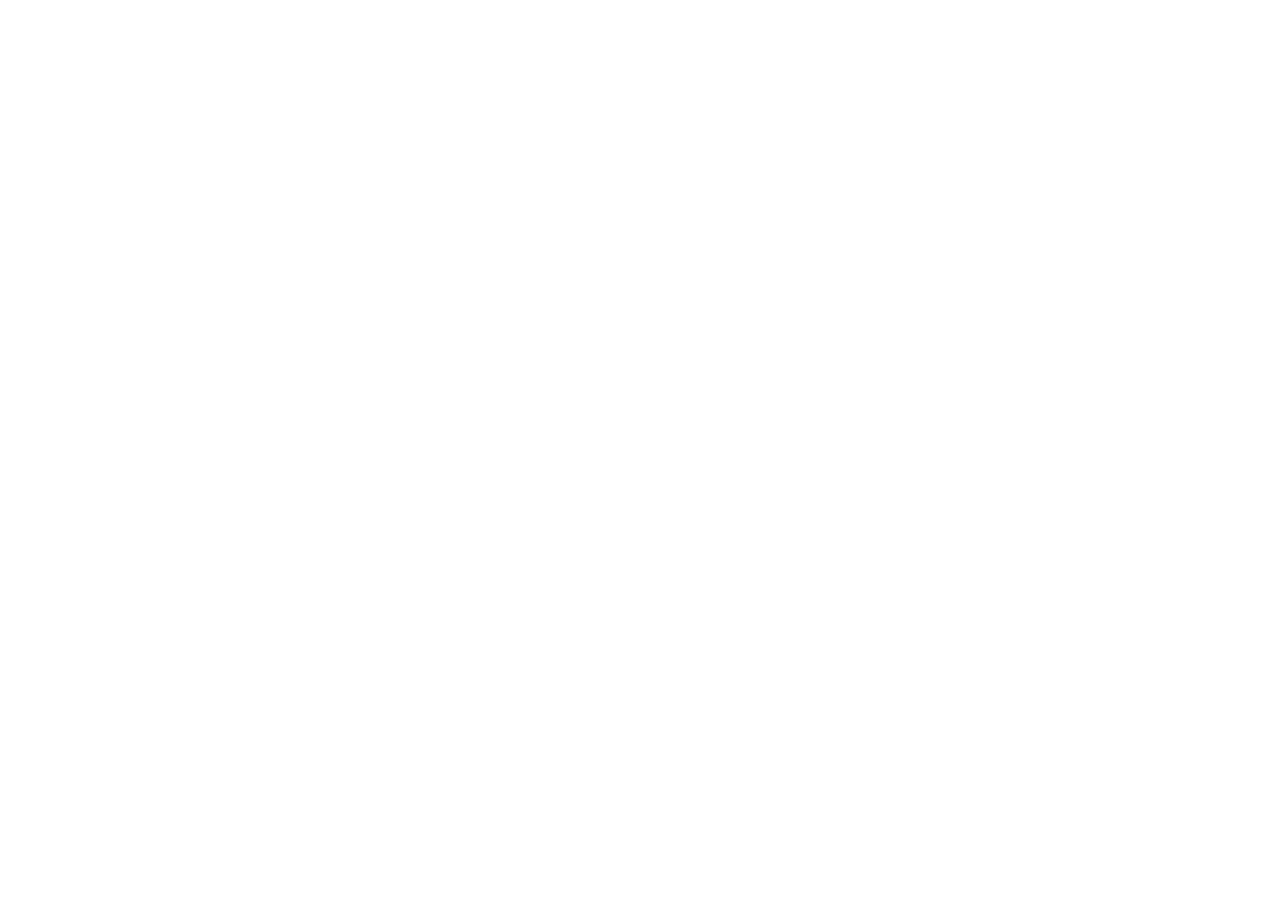
==== frknews.html @ d0df63a7 "aaaaaaaaaaa" ====
<!DOCTYPE html>
<html lang="en">
<head>
    <meta charset="UTF-8">
    <meta name="viewport" content="width=device-width, initial-scale=1.0">
    <title>Document</title>
</head>
<body>
    
</body>
</html>
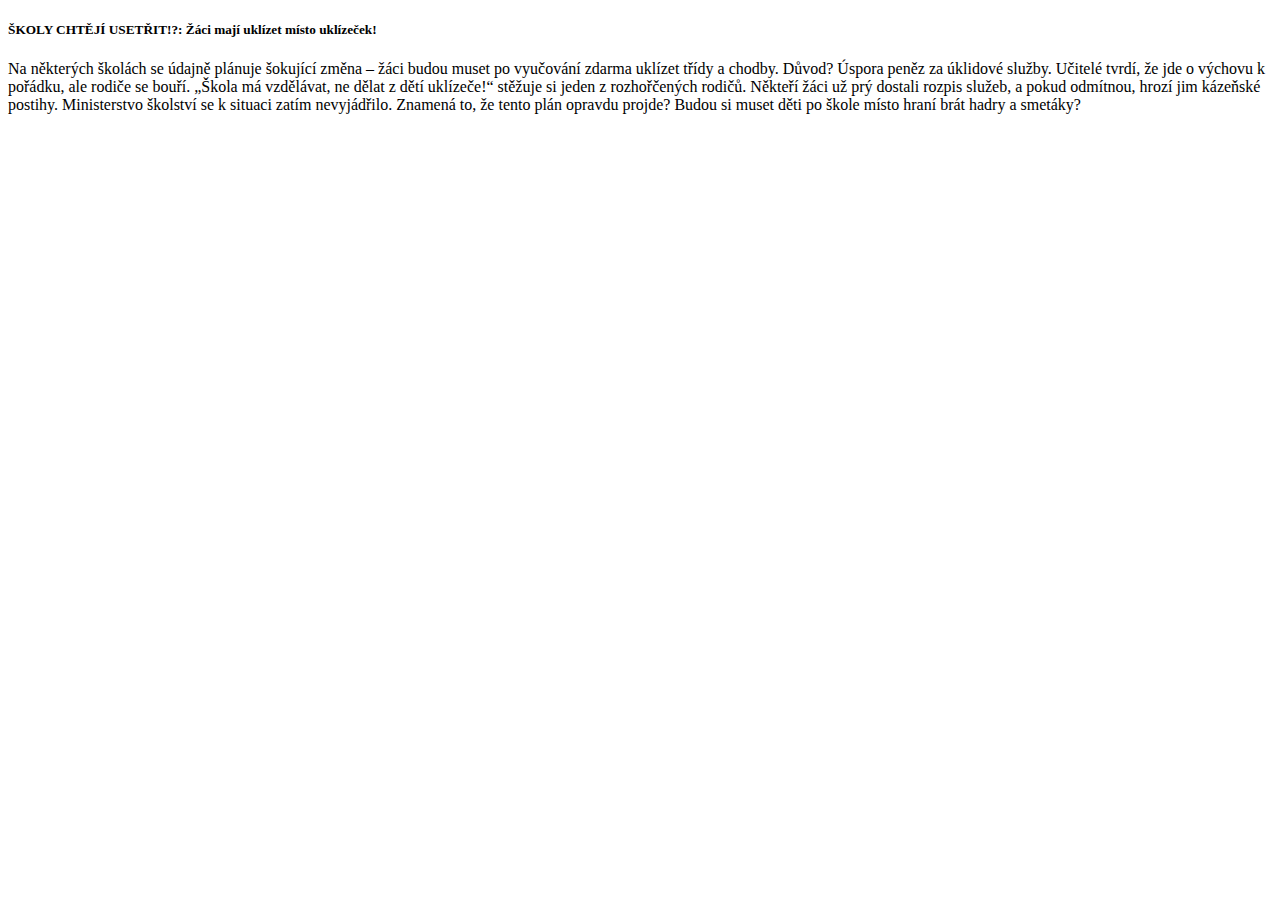
==== commit b0e76542: "text" ====
--- a/frknews.html
+++ b/frknews.html
@@ -4,8 +4,18 @@
     <meta charset="UTF-8">
     <meta name="viewport" content="width=device-width, initial-scale=1.0">
     <title>Document</title>
+    <link rel="stylesheet" href="../freaky_news/frknews.css"> 
 </head>
+
 <body>
-    
+    <div>
+    <h5>ŠKOLY CHTĚJÍ USETŘIT!?: Žáci mají uklízet místo uklízeček!</h5>
+<p>
+    Na některých školách se údajně plánuje šokující změna – žáci budou muset po vyučování zdarma uklízet třídy a chodby.
+    Důvod? Úspora peněz za úklidové služby. Učitelé tvrdí, že jde o výchovu k pořádku, ale rodiče se bouří.
+    „Škola má vzdělávat, ne dělat z dětí uklízeče!“ stěžuje si jeden z rozhořčených rodičů. Někteří žáci už prý dostali rozpis služeb, a pokud odmítnou, hrozí jim kázeňské postihy.
+    Ministerstvo školství se k situaci zatím nevyjádřilo. Znamená to, že tento plán opravdu projde? Budou si muset děti po škole místo hraní brát hadry a smetáky?</p>
+
+    </div>
 </body>
 </html>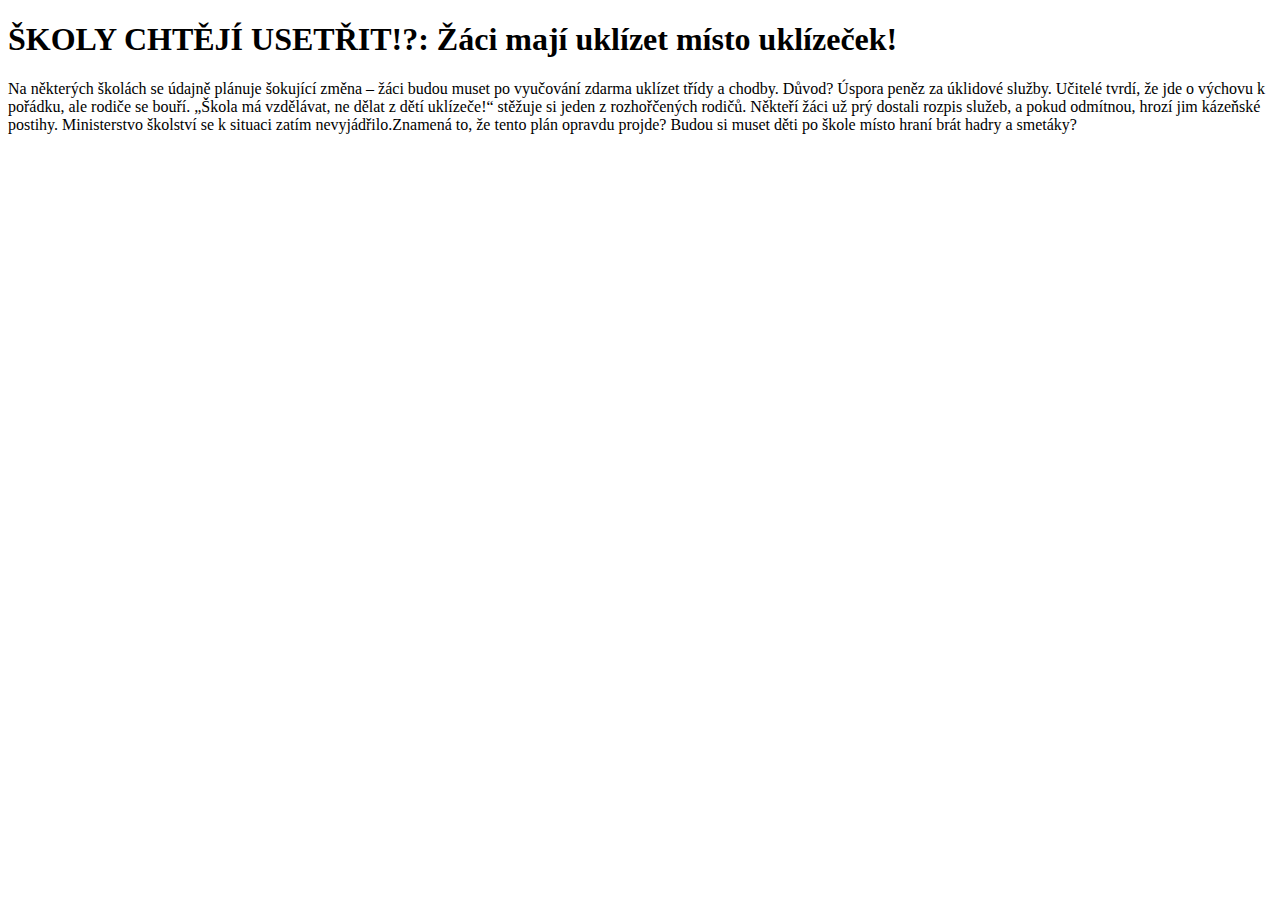
==== commit 4d1f1f07: "f" ====
--- a/frknews.html
+++ b/frknews.html
@@ -8,14 +8,15 @@
 </head>
 
 <body>
-    <div>
-    <h5>ŠKOLY CHTĚJÍ USETŘIT!?: Žáci mají uklízet místo uklízeček!</h5>
-<p>
+     <div class="container" id="ctr1">
+   <div class="item" id="chld1"> <h1>ŠKOLY CHTĚJÍ USETŘIT!?: Žáci mají uklízet místo uklízeček!</h1>
+</div> 
+        </div>
+ <p>
     Na některých školách se údajně plánuje šokující změna – žáci budou muset po vyučování zdarma uklízet třídy a chodby.
     Důvod? Úspora peněz za úklidové služby. Učitelé tvrdí, že jde o výchovu k pořádku, ale rodiče se bouří.
     „Škola má vzdělávat, ne dělat z dětí uklízeče!“ stěžuje si jeden z rozhořčených rodičů. Někteří žáci už prý dostali rozpis služeb, a pokud odmítnou, hrozí jim kázeňské postihy.
-    Ministerstvo školství se k situaci zatím nevyjádřilo. Znamená to, že tento plán opravdu projde? Budou si muset děti po škole místo hraní brát hadry a smetáky?</p>
-
-    </div>
+    Ministerstvo školství se k situaci zatím nevyjádřilo.Znamená to, že tento plán opravdu projde? Budou si muset děti po škole místo hraní brát hadry a smetáky?</p>
+          
 </body>
 </html>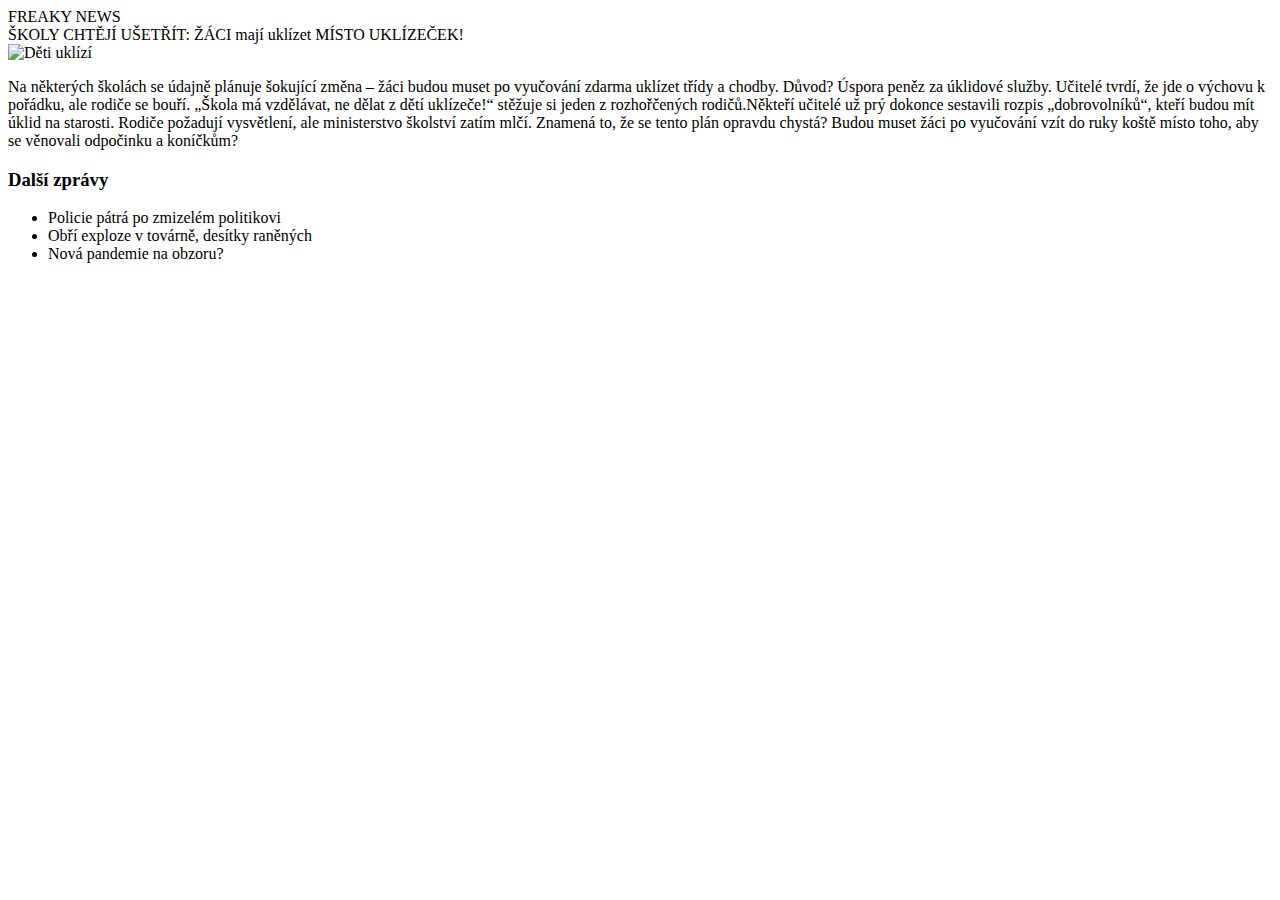
==== commit d74a8faf: "freakynews" ====
--- a/frknews.html
+++ b/frknews.html
@@ -1,22 +1,31 @@
 <!DOCTYPE html>
-<html lang="en">
+<html lang="cs">
 <head>
     <meta charset="UTF-8">
     <meta name="viewport" content="width=device-width, initial-scale=1.0">
-    <title>Document</title>
+    <title>Freaky News</title>
     <link rel="stylesheet" href="../freaky_news/frknews.css"> 
 </head>
+<body>
+    <div class="header">FREAKY NEWS</div>
+    <div class="container">
+        <div class="title"> ŠKOLY CHTĚJÍ UŠETŘÍT: ŽÁCI mají uklízet MÍSTO UKLÍZEČEK!</div>
+        <div class="article">
+            <img src="https://www.epochtimes.com.ua/sites/default/files/field/image/04-2018/1_67.jpg" alt="Děti uklízí">
+            <p></p>
+            <p>Na některých školách se údajně plánuje šokující změna – žáci budou muset po vyučování zdarma uklízet třídy a chodby. Důvod? Úspora peněz za úklidové služby. Učitelé tvrdí, že jde o výchovu k pořádku, ale rodiče se bouří.
 
-<body>
-     <div class="container" id="ctr1">
-   <div class="item" id="chld1"> <h1>ŠKOLY CHTĚJÍ USETŘIT!?: Žáci mají uklízet místo uklízeček!</h1>
-</div> 
+                „Škola má vzdělávat, ne dělat z dětí uklízeče!“ stěžuje si jeden z rozhořčených rodičů.Někteří učitelé už prý dokonce sestavili rozpis „dobrovolníků“, kteří budou mít úklid na starosti.
+
+                Rodiče požadují vysvětlení, ale ministerstvo školství zatím mlčí. Znamená to, že se tento plán opravdu chystá? Budou muset žáci po vyučování vzít do ruky koště místo toho, aby se věnovali odpočinku a koníčkům?</p>
+        <div class="sidebar">
+            <h3>Další zprávy</h3>
+            <ul>
+                <li>Policie pátrá po zmizelém politikovi</li>
+                <li>Obří exploze v továrně, desítky raněných</li>
+                <li>Nová pandemie na obzoru?</li>
+            </ul>
         </div>
- <p>
-    Na některých školách se údajně plánuje šokující změna – žáci budou muset po vyučování zdarma uklízet třídy a chodby.
-    Důvod? Úspora peněz za úklidové služby. Učitelé tvrdí, že jde o výchovu k pořádku, ale rodiče se bouří.
-    „Škola má vzdělávat, ne dělat z dětí uklízeče!“ stěžuje si jeden z rozhořčených rodičů. Někteří žáci už prý dostali rozpis služeb, a pokud odmítnou, hrozí jim kázeňské postihy.
-    Ministerstvo školství se k situaci zatím nevyjádřilo.Znamená to, že tento plán opravdu projde? Budou si muset děti po škole místo hraní brát hadry a smetáky?</p>
-          
+    </div>
 </body>
 </html>